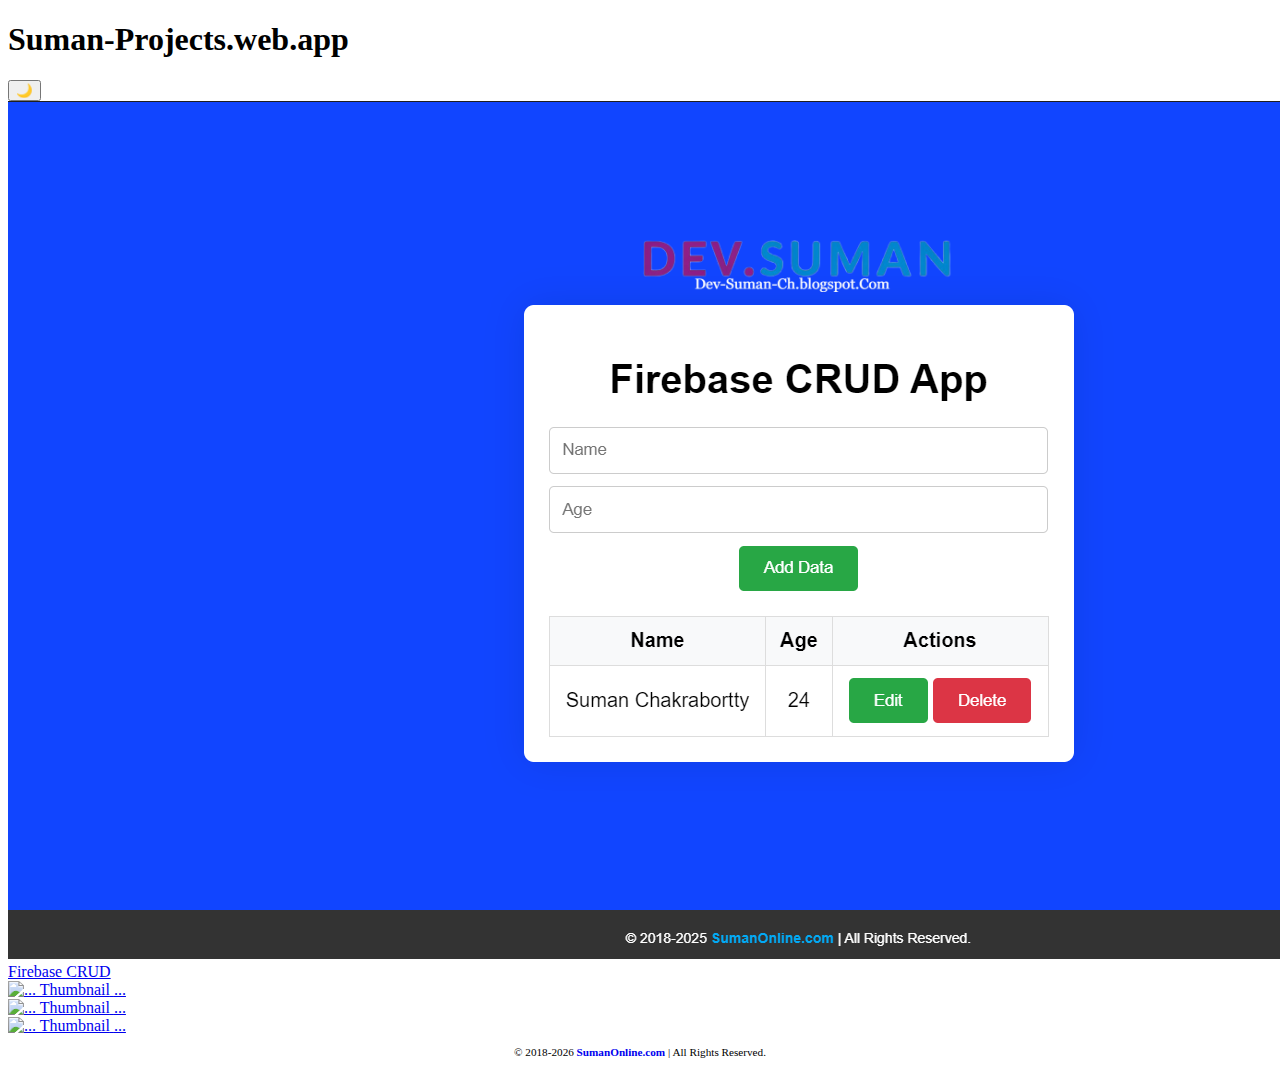
==== public/index.html @ 351154c1 "first-make" ====
<!DOCTYPE html>
<html lang="en">
  <head>
    <title>Projects | SumanOnline.Com</title>
    <meta charset="UTF-8" />
    <meta name="viewport" content="width=device-width, initial-scale=1.0" />
    <link rel="stylesheet" href="https://sumanonline.com/Projects/styles.css" />
    <link rel="shortcut icon" href="./assets/img/fav.PNG" type="fevicon" />
  </head>
  <body>
    <div id="mainHead">
      <h1>Suman-Projects.web.app</h1>
      <button id="theme-toggle" aria-label="Toggle Dark Mode">🌙</button>
    </div>
    <div id="mainCont">
      <div class="project-card">
        <a href="./CRUD/" class="neon-loader">
          <img src="./assets/img/crud.png" alt="... Thumbnail" />
          <span>Firebase CRUD</span>
        </a>
      </div>
      <div class="project-card">
        <a href="/Projects/Voice/" class="neon-loader">
          <img src="./CRUD/assets/img/fav.png" alt="... Thumbnail" />
          <span>...</span>
        </a>
      </div>
      <div class="project-card">
        <a href="/Projects/Voice/" class="neon-loader">
          <img src="./CRUD/assets/img/fav.png" alt="... Thumbnail" />
          <span>...</span>
        </a>
      </div>
      <div class="project-card">
        <a href="/Projects/Voice/" class="neon-loader">
          <img src="./CRUD/assets/img/fav.png" alt="... Thumbnail" />
          <span>...</span>
        </a>
      </div>
    </div>
    <div id="footer">
      <p style="font-size: 0.7rem; text-align: center">
        &copy; 2018-<span id="copyright"></span>
        <span id="copyright">
          <script>
            document
              .getElementById("copyright")
              .appendChild(document.createTextNode(new Date().getFullYear()));
          </script>
        </span>
        <a
          href="https://sumanonline.com "
          target="_blank"
          style="text-decoration: none; font-weight: bold"
          >SumanOnline.com</a
        >
        | All Rights Reserved.
      </p>
    </div>

    <!-- JavaScript for Dark/Light Mode -->
    <script>
      const themeToggle = document.getElementById("theme-toggle");
      const body = document.body;

      // Check localStorage for theme preference
      const savedTheme = localStorage.getItem("theme");
      if (savedTheme) {
        body.classList.add(savedTheme);
        themeToggle.textContent = savedTheme === "dark-mode" ? "☀️" : "🌙";
      }

      // Toggle theme
      themeToggle.addEventListener("click", () => {
        body.classList.toggle("dark-mode");
        const isDarkMode = body.classList.contains("dark-mode");
        themeToggle.textContent = isDarkMode ? "☀️" : "🌙";
        localStorage.setItem("theme", isDarkMode ? "dark-mode" : "light-mode");
      });
    </script>
  </body>
</html>
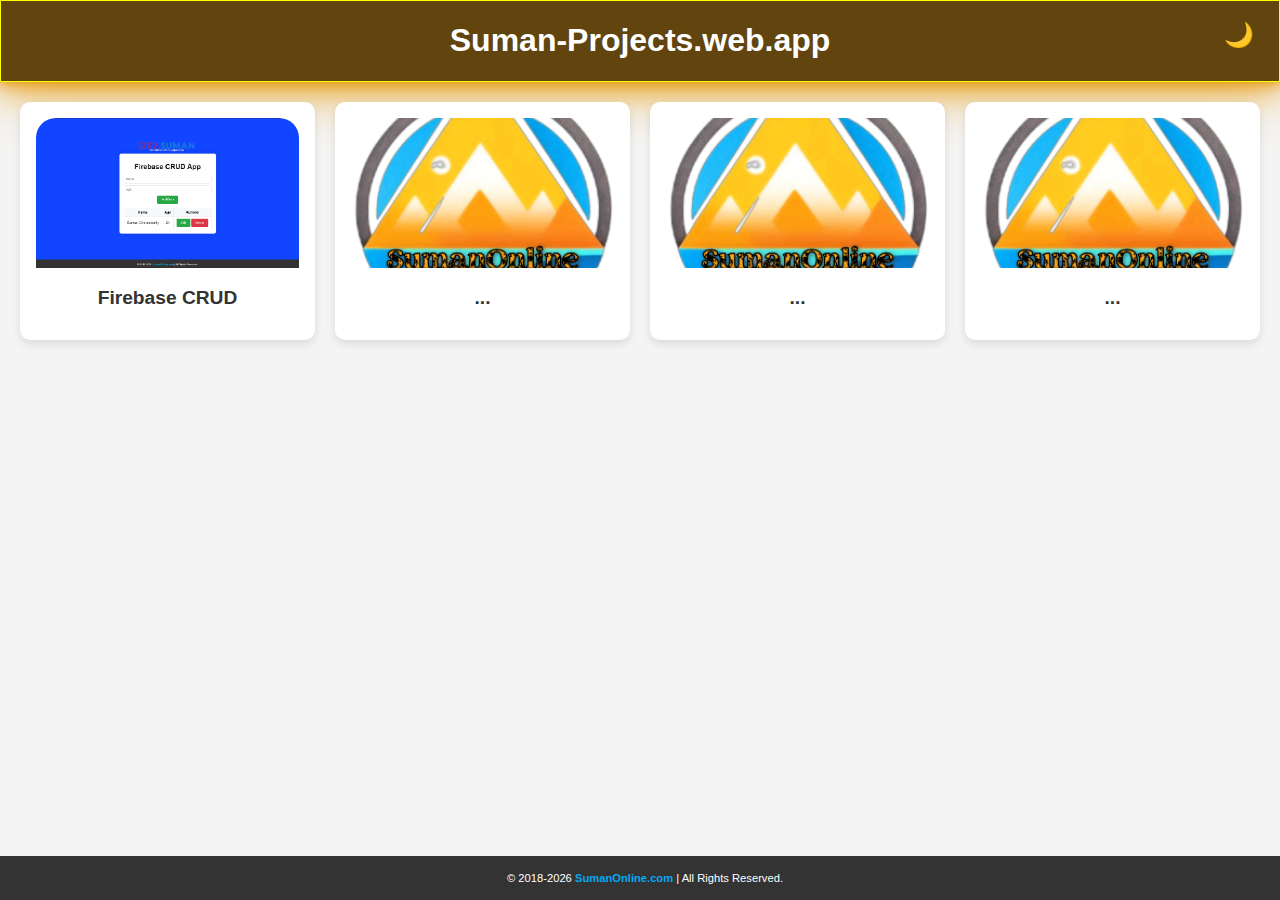
==== commit 2b188ff9: "fixed some css issue" ====
--- a/public/index.html
+++ b/public/index.html
@@ -4,7 +4,7 @@
     <title>Projects | SumanOnline.Com</title>
     <meta charset="UTF-8" />
     <meta name="viewport" content="width=device-width, initial-scale=1.0" />
-    <link rel="stylesheet" href="https://sumanonline.com/Projects/styles.css" />
+    <link rel="stylesheet" href="./assets/css/index.css" />
     <link rel="shortcut icon" href="./assets/img/fav.PNG" type="fevicon" />
   </head>
   <body>
@@ -21,19 +21,19 @@
       </div>
       <div class="project-card">
         <a href="/Projects/Voice/" class="neon-loader">
-          <img src="./CRUD/assets/img/fav.png" alt="... Thumbnail" />
+          <img src="./CRUD/assets/img/fav.PNG" alt="... Thumbnail" />
           <span>...</span>
         </a>
       </div>
       <div class="project-card">
         <a href="/Projects/Voice/" class="neon-loader">
-          <img src="./CRUD/assets/img/fav.png" alt="... Thumbnail" />
+          <img src="./CRUD/assets/img/fav.PNG" alt="... Thumbnail" />
           <span>...</span>
         </a>
       </div>
       <div class="project-card">
         <a href="/Projects/Voice/" class="neon-loader">
-          <img src="./CRUD/assets/img/fav.png" alt="... Thumbnail" />
+          <img src="./CRUD/assets/img/fav.PNG" alt="... Thumbnail" />
           <span>...</span>
         </a>
       </div>
--- a/public/assets/css/index.css
+++ b/public/assets/css/index.css
@@ -0,0 +1,169 @@
+body {
+  font-family: Arial, sans-serif;
+  margin: 0;
+  padding: 0;
+  background-color: #f4f4f4;
+  color: #333;
+  transition: background-color 0.3s, color 0.3s;
+}
+
+.project-card {
+  background-color: #00ffff;
+  text-decoration: none;
+  animation: project-card 1s infinite alternate;
+  padding: 1rem;
+  /* border: 1px solid #00ffff;
+    border-radius: 10px; */
+}
+
+.project-card:hover {
+  background-color: #00ffff !important;
+  animation-play-state: paused;
+  box-shadow: 0 0 10px #00ffff, 0 0 30px #00ffff, 0 0 60px #00ffff;
+}
+@keyframes project-card {
+  from {
+    background-color: #00ffff;
+  }
+  to {
+    background-color: #ff00ff;
+  }
+}
+
+@keyframes mainHead {
+  from {
+    color: rgb(92, 179, 5);
+  }
+  to {
+    color: rgb(225, 7, 178);
+  }
+}
+
+body.dark-mode {
+  background-color: #333;
+  color: #ffffff;
+}
+
+body.dark-mode #mainHead {
+  background-color: #1f1f1f;
+  border-color: #ffffff;
+}
+
+body.dark-mode .project-card {
+  background-color: #1f1f1f;
+  color: #ffffff;
+  box-shadow: 0 4px 8px rgba(255, 255, 255, 0.1);
+}
+
+body.dark-mode .project-card span {
+  color: #ffffff;
+}
+
+body.dark-mode #footer {
+  background-color: #1f1f1f;
+  color: #ffffff;
+}
+
+#theme-toggle {
+  position: fixed;
+  top: 20px;
+  right: 20px;
+  background: none;
+  border: none;
+  font-size: 1.5rem;
+  cursor: pointer;
+  z-index: 1000;
+}
+
+#mainHead {
+  color: white;
+  text-align: center;
+  background-color: rgb(58, 58, 57);
+  border: 1px solid yellow;
+  margin-top: 0px;
+  /* padding: 2px; */
+}
+#mainHead:hover {
+  background-color: #61440e !important;
+  animation-play-state: paused;
+  box-shadow: 0 0 10px #e79c12, 0 0 30px #e79c12, 0 0 60px #e79c12;
+}
+
+#mainCont {
+  display: grid;
+  grid-template-columns: repeat(auto-fit, minmax(250px, 1fr));
+  gap: 20px;
+  padding: 20px;
+}
+
+/* Project Cards */
+.project-card {
+  background-color: #fff;
+  border-radius: 10px;
+  box-shadow: 0 4px 8px rgba(0, 0, 0, 0.1);
+  overflow: hidden;
+  transition: transform 0.3s ease, box-shadow 0.3s ease;
+  /* margin-bottom: 20px; */
+}
+
+.project-card:hover {
+  transform: translateY(-10px);
+  box-shadow: 0 8px 16px rgba(0, 0, 0, 0.2);
+}
+
+.project-card a {
+  text-decoration: none;
+  color: inherit;
+  display: block;
+}
+
+.project-card img {
+  width: 100%;
+  height: 150px;
+  object-fit: cover;
+  border-radius: 20px 20px 0 0;
+}
+
+.project-card span {
+  display: block;
+  padding: 15px;
+  text-align: center;
+  font-size: 1.2rem;
+  font-weight: bold;
+}
+
+/* Footer */
+#footer {
+  background-color: #333;
+  color: #fff;
+  text-align: center;
+  padding: 5px;
+  position: fixed;
+  bottom: 0;
+  width: 100%;
+}
+
+#footer a {
+  color: #03a9f4;
+  text-decoration: none;
+}
+
+@media (max-width: 768px) {
+  #mainCont {
+    grid-template-columns: repeat(auto-fit, minmax(200px, 1fr));
+  }
+
+  .project-card span {
+    font-size: 1rem;
+  }
+}
+
+@media (max-width: 480px) {
+  #mainCont {
+    grid-template-columns: repeat(auto-fit, minmax(150px, 1fr));
+  }
+
+  .project-card span {
+    font-size: 0.9rem;
+  }
+}
